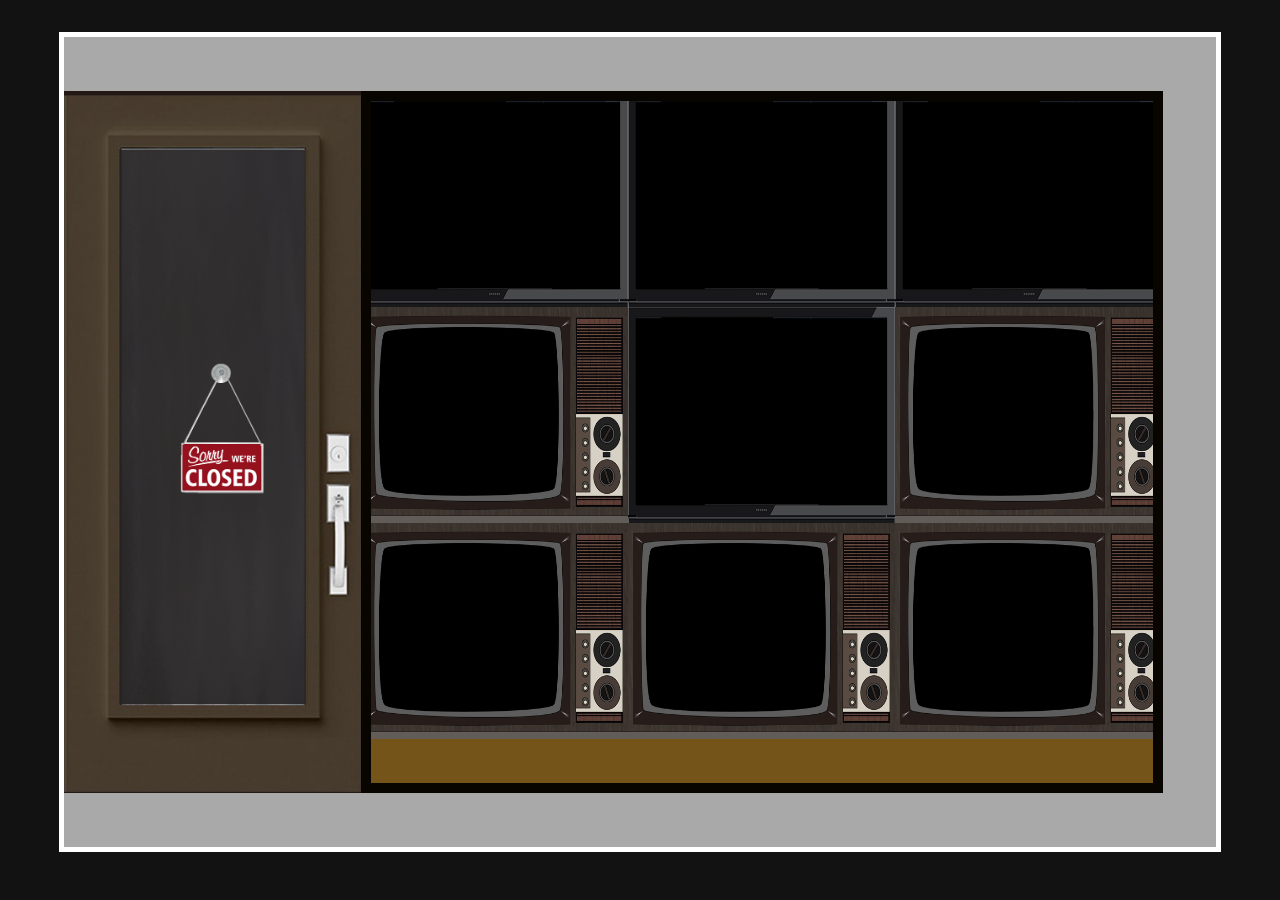
==== final/index.html @ e0857ef8 "MAJOR UPDATE" ====
<!DOCTYPE html>
<html lang="en">

<head>
    <meta charset="UTF-8">
    <meta name="viewport" content="width=device-width, initial-scale=1.0">
    <title>Back in the future!</title>
    <!-- CSS files -->
    <link rel="stylesheet" href="css/shop-style.css">
    <link rel="stylesheet" href="css/news-style.css">
</head>

<body>
    <section id="shopContainer">
        <!-- door -->
        <div class="door_top door"></div>
        <div class="door_btm door"></div>
        <img src="assets/door-closed.png" alt="door" class="door_center door"></img>
        <img src="assets/sign-closed.png" alt="closed sign" id="sign">
        <!-- window display -->

        <div class="window_wrap"></div>
        <div class="window_top window_frame"></div>
        <div class="window_btm window_frame"></div>
        <div class="wall"></div>
        <!-- tvs -->
        <img src="assets/new-tv.png" class="tv-1 tvs " draggable="false">
        <img src="assets/new-tv.png" class="tv-2 tvs" draggable="false">
        <img src="assets/new-tv.png" class="tv-3 tvs" draggable="false">
        <img src="assets/old-tv.png" class="tv-4 tvs " draggable="false">
        <img src="assets/new-tv.png" class="tv-5 tvs old" draggable="false">
        <img src="assets/old-tv.png" class="tv-6 tvs old" draggable="false">
        <img src="assets/old-tv.png" class="tv-7 tvs old" draggable="false">
        <img src="assets/old-tv.png" class="tv-8 tvs old" draggable="false">
        <img src="assets/old-tv.png" class="tv-9 tvs old" draggable="false">
        <div class="table"></div>
        <div class="floor"></div>
    </section>

    <!-- Individual tv-channels -->
    <section id="newsContainer">
        <!-- Sign -->
        <img src="assets/sign-return.png" alt="" class="return-btn">
        <!-- TVs -->
        <section class="news recent-news">
            <div>
                <video src="assets/videos/dog-news.mp4" type="video/mp4"></video>
            </div>
        </section>
        <section class="news recent-news">
            <div>
                <video src="assets/videos/no-news.mp4" type="video/mp4"></video>
            </div>
        </section>
        <section class="news recent-news">
            <div>
                <video src="assets/videos/blm-news.mp4" type="video/mp4"></video>
            </div>
        </section>
        <section class="news old-news">
            <div>
                <video src="assets/videos/atari-news.mp4" type="video/mp4"></video>
            </div>
        </section>
        <section class="news recent-news">
            <div>
                <video src="assets/videos/plastic-news.mp4" type="video/mp4"></video>
            </div>
        </section>
        <section class="news old-news">
            <div>
                <video src="assets/videos/toons-news.mp4" type="video/mp4"></video>
            </div>
        </section>
        <section class="news old-news">
            <div>
                <video src="assets/videos/nelson-news.mp4" type="video/mp4"></video>
            </div>
        </section>
        <section class="news old-news">
            <div>
                <video src="assets/videos/disney-news.mp4" type="video/mp4"></video>
            </div>
        </section>
        <section class="news old-news">
            <div>
                <video src="assets/videos/no-news.mp4" type="video/mp4"></video>
            </div>
        </section>
    </section>

</body>
<!-- JS files -->
<script src="js/shop-functions.js"></script>
<script src="js/news-functions.js"></script>
<script></script>

</html>
---- final/css/shop-style.css ----
html {
    width: 100vw;
    height: 100vh;
    text-decoration: none;
    background:rgb(19, 18, 18);
}

/* ----------------GRID */
#shopContainer {
    display: none;
    border: 5px solid white;
    margin: 0 auto;
    margin-top: 2rem;
    width: 90vw;
    height: 90vh;
    /* background: rgb(20, 10, 2); */
    display: grid;
    grid-template-columns: 0.5fr repeat(3,0.5fr) 0.1fr;
    grid-template-rows: 0.25fr repeat(3,1fr) 0.25fr 0.25fr;
    gap: 0px 0px;
}

/* grid area : grid-row-start / grid-column-start / grid-row-end/ grid-column-end; */

/* --- SHOP DOOR (WITH TVS) ----------------------------------------*/
.door {
    background: rgb(36, 24, 20);
}

.door_top {
    grid-area: 1 / 1 / 2 / 2;
}

.door_btm {
    grid-area: 6 / 1 / 7 / 2;
    background: darkgrey;
}

.door_center {
    grid-area: 2 / 1 / 6 / 2;
    height: 100%;
    width: auto;
    margin: 0 auto;
    z-index: +2;
}

/* --- SHOP SIGN ---------------------------------------- */
#sign {
    position: absolute;
    width: 7rem;
    left: 13%;
    bottom: 45%;
    z-index: +3;
}

#sign:hover {
    cursor: pointer;
}


/* --- SHOP WINDOW ----------------------------------------*/
.window_wrap {
    grid-area: 2 / 2 / 6 / 5;
    z-index:+2;
    border: 10px solid rgb(8, 5, 1);
    pointer-events: none;
}

.window_top {
    background:darkgrey;
    grid-area: 1 / 1 / 2 / 6;
    z-index: +2;
}

.window_btm {
    background: darkgrey;
    grid-area: 6 / 2 / 7 / 6;
}

.wall {
    background: darkgrey;
    grid-area: 1/5/6/5;
}

/* SHOP ---------------------------------------- */
.tvs {
    width: 100%;
    height: 100%;
    filter: drop-shadow(0px 1px 3px black);
    background: black;
    filter: blur(0.2px);
    pointer-events: none;
}

.tvs.active:hover{
    cursor :pointer;
}

.active {
    pointer-events: all;
}

.tv-1 {grid-area: 2 / 2 / 3 / 3;}
.tv-1.active {
    background-image: url("../assets/goodnews-01.gif");
    background-size: contain;
    background-position-x: center;
}

.tv-2 {grid-area: 2 / 3 / 3 / 4;}
.tv-2.active{
    background-image : url("../assets/no-signal.gif");
    background-size: contain;
}

.tv-3 {grid-area: 2 / 4 / 3 / 5;}
.tv-3.active {background-image: url("../assets/goodnews-03.gif");}

.tv-4 {grid-area: 3 / 2 / 4 / 3;}
.tv-4.active{
    background-image: url("../assets/atari.JPG");
    background-size: contain;
}

.tv-5 {grid-area: 3 / 3 / 4 / 4;}
.tv-5.active {
    background-image: url("../assets/goodnews-02.gif");
}

.tv-6 {
    grid-area: 3 / 4 / 4 / 5;
}
.tv-6.active {
    grid-area: 3 / 4 / 4 / 5;
    background-image: url("../assets/tinytoons.jpg");
    background-size: contain;
}

.tv-7 {grid-area: 4 / 2 / 5 / 3;}
.tv-7.active {
    background-image: url("../assets/nelson.jpg");
    background-size: contain;
}

.tv-8 {
    grid-area: 4 / 3 / 5 / 4;
}
.tv-8.active {
    background-image: url("../assets/disney.jpg");
    background-size: contain;
}

.tv-9 {
    grid-area: 4 / 4 / 5 / 5;
}
.tv-9.active {
    background-image : url("../assets/no-signal.gif");
    background-size: contain;
}

.table {
    background-color: rgb(116, 84, 25);
    grid-area: 5/2/5/5;
}
---- final/css/news-style.css ----
/* Hide container at the begining */
#newsContainer,
.news {
    display: none;
}

/* NEWS CONTAINER */
#newsContainer {
    width: 1229px;
    height: 752px;
    margin: 0 auto;
    /* background-color: lightblue; */
}

/* Return sign */
.return-btn {
    position: absolute;
    opacity: 0.5;
    width: 10vw;
    top: 0;
    left: 0;
}

.return-btn:hover {
    cursor: pointer;
}

/* RELATED TO BOTH TYPE OF NEWS */
.recent-news,
.old-news {
    /* background: red; */
    width: 100%;
    height: 100%;
    position: relative;
    overflow: hidden;
    background-size: contain;
    background-repeat: no-repeat;
    background-position-x: center;
}

.recent-news div,
.old-news div {
    width: 100%;
    height: 100%;
    z-index: -2;
}

/* RELATED TO RECENT NEWS */
.recent-news {
    background-image: url("../assets/big-new-tv.png");
}

/* video settings */
.recent-news video {
    width: 100%;
    height: fit-content;
    background: rgb(15, 15, 15);
}

/* RELATED TO OLD NEWS */
.old-news {
    background-image: url("../assets/big-old-tv.png");
}

/* video settings*/
.old-news video {
    width: 90%;
    height: inherit;
}

/* Pham is tiny and smoll */
.old-news div video:nth-of-type(1) {
    margin-left: 3.5rem;
}
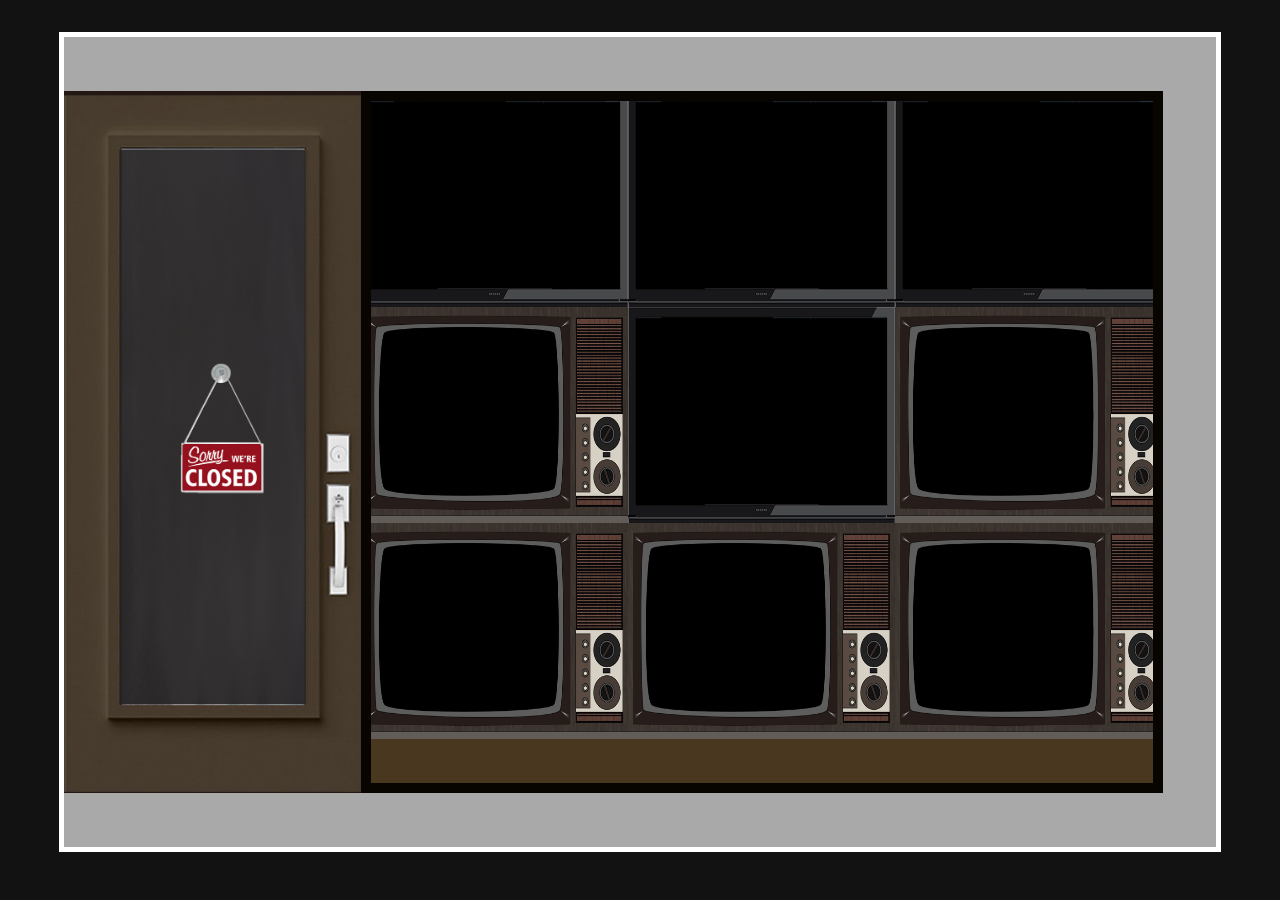
==== commit 1a4a5eb0: "Final : updated read-me" ====
--- a/final/index.html
+++ b/final/index.html
@@ -87,6 +87,16 @@
                 <video src="assets/videos/no-news.mp4" type="video/mp4"></video>
             </div>
         </section>
+
+        <div class="volume-buttons">
+            <button type="button" id="plus-vol">
+                +
+            </button>
+            <button type="button" id="minus-vol">
+                -
+            </button>
+            <input id="button" type="submit" name="button" value="enter"/>
+        </div>
     </section>
 
 </body>
--- a/final/css/shop-style.css
+++ b/final/css/shop-style.css
@@ -2,7 +2,7 @@
     width: 100vw;
     height: 100vh;
     text-decoration: none;
-    background:rgb(19, 18, 18);
+    background: rgb(19, 18, 18);
 }
 
 /* ----------------GRID */
@@ -15,8 +15,8 @@
     height: 90vh;
     /* background: rgb(20, 10, 2); */
     display: grid;
-    grid-template-columns: 0.5fr repeat(3,0.5fr) 0.1fr;
-    grid-template-rows: 0.25fr repeat(3,1fr) 0.25fr 0.25fr;
+    grid-template-columns: 0.5fr repeat(3, 0.5fr) 0.1fr;
+    grid-template-rows: 0.25fr repeat(3, 1fr) 0.25fr 0.25fr;
     gap: 0px 0px;
 }
 
@@ -57,17 +57,16 @@
     cursor: pointer;
 }
 
-
 /* --- SHOP WINDOW ----------------------------------------*/
 .window_wrap {
     grid-area: 2 / 2 / 6 / 5;
-    z-index:+2;
+    z-index: +2;
     border: 10px solid rgb(8, 5, 1);
     pointer-events: none;
 }
 
 .window_top {
-    background:darkgrey;
+    background: darkgrey;
     grid-area: 1 / 1 / 2 / 6;
     z-index: +2;
 }
@@ -82,7 +81,7 @@
     grid-area: 1/5/6/5;
 }
 
-/* SHOP ---------------------------------------- */
+/* TVS ---------------------------------------- */
 .tvs {
     width: 100%;
     height: 100%;
@@ -92,37 +91,55 @@
     pointer-events: none;
 }
 
-.tvs.active:hover{
-    cursor :pointer;
+.tvs.active:hover {
+    cursor: pointer;
 }
 
 .active {
     pointer-events: all;
 }
 
-.tv-1 {grid-area: 2 / 2 / 3 / 3;}
+.tv-1 {
+    grid-area: 2 / 2 / 3 / 3;
+}
+
 .tv-1.active {
     background-image: url("../assets/goodnews-01.gif");
     background-size: contain;
     background-position-x: center;
 }
 
-.tv-2 {grid-area: 2 / 3 / 3 / 4;}
-.tv-2.active{
-    background-image : url("../assets/no-signal.gif");
+.tv-2 {
+    grid-area: 2 / 3 / 3 / 4;
+}
+
+.tv-2.active {
+    background-image: url("../assets/no-signal.gif");
     background-size: contain;
 }
 
-.tv-3 {grid-area: 2 / 4 / 3 / 5;}
-.tv-3.active {background-image: url("../assets/goodnews-03.gif");}
-
-.tv-4 {grid-area: 3 / 2 / 4 / 3;}
-.tv-4.active{
-    background-image: url("../assets/atari.JPG");
-    background-size: contain;
+.tv-3 {
+    grid-area: 2 / 4 / 3 / 5;
 }
 
-.tv-5 {grid-area: 3 / 3 / 4 / 4;}
+.tv-3.active {
+    background-image: url("../assets/goodnews-03.gif");
+}
+
+.tv-4 {
+    grid-area: 3 / 2 / 4 / 3;
+}
+
+.tv-4.active {
+    background-image: url("../assets/atari.gif");
+    background-size: contain;
+    background-repeat: no-repeat;
+}
+
+.tv-5 {
+    grid-area: 3 / 3 / 4 / 4;
+}
+
 .tv-5.active {
     background-image: url("../assets/goodnews-02.gif");
 }
@@ -130,21 +147,27 @@
 .tv-6 {
     grid-area: 3 / 4 / 4 / 5;
 }
+
 .tv-6.active {
     grid-area: 3 / 4 / 4 / 5;
-    background-image: url("../assets/tinytoons.jpg");
+    background-image: url("../assets/toons2.gif");
     background-size: contain;
 }
 
-.tv-7 {grid-area: 4 / 2 / 5 / 3;}
+.tv-7 {
+    grid-area: 4 / 2 / 5 / 3;
+}
+
 .tv-7.active {
-    background-image: url("../assets/nelson.jpg");
+    background-image: url("../assets/mandela.gif");
     background-size: contain;
+
 }
 
 .tv-8 {
     grid-area: 4 / 3 / 5 / 4;
 }
+
 .tv-8.active {
     background-image: url("../assets/disney.jpg");
     background-size: contain;
@@ -153,12 +176,13 @@
 .tv-9 {
     grid-area: 4 / 4 / 5 / 5;
 }
+
 .tv-9.active {
-    background-image : url("../assets/no-signal.gif");
+    background-image: url("../assets/no-signal.gif");
     background-size: contain;
 }
 
 .table {
-    background-color: rgb(116, 84, 25);
+    background-color: rgb(73, 55, 32);
     grid-area: 5/2/5/5;
-}
+}--- a/final/css/news-style.css
+++ b/final/css/news-style.css
@@ -23,6 +23,27 @@
 
 .return-btn:hover {
     cursor: pointer;
+}
+
+/* Volume buttons */
+.volume-buttons {
+    margin-top: 2rem;
+    display: flex;
+    justify-content: center;
+}
+
+button {
+    color: rgb(19, 18, 18);
+    font-size: 2.5rem;
+    font-weight: bold;
+    width: 5rem;
+    height: 3.5rem;
+    margin-right: 1rem;
+    opacity: 0.5;
+}
+
+button:hover {
+    opacity: 0.8;
 }
 
 /* RELATED TO BOTH TYPE OF NEWS */
@@ -68,7 +89,6 @@
     height: inherit;
 }
 
-/* Pham is tiny and smoll */
 .old-news div video:nth-of-type(1) {
     margin-left: 3.5rem;
 }
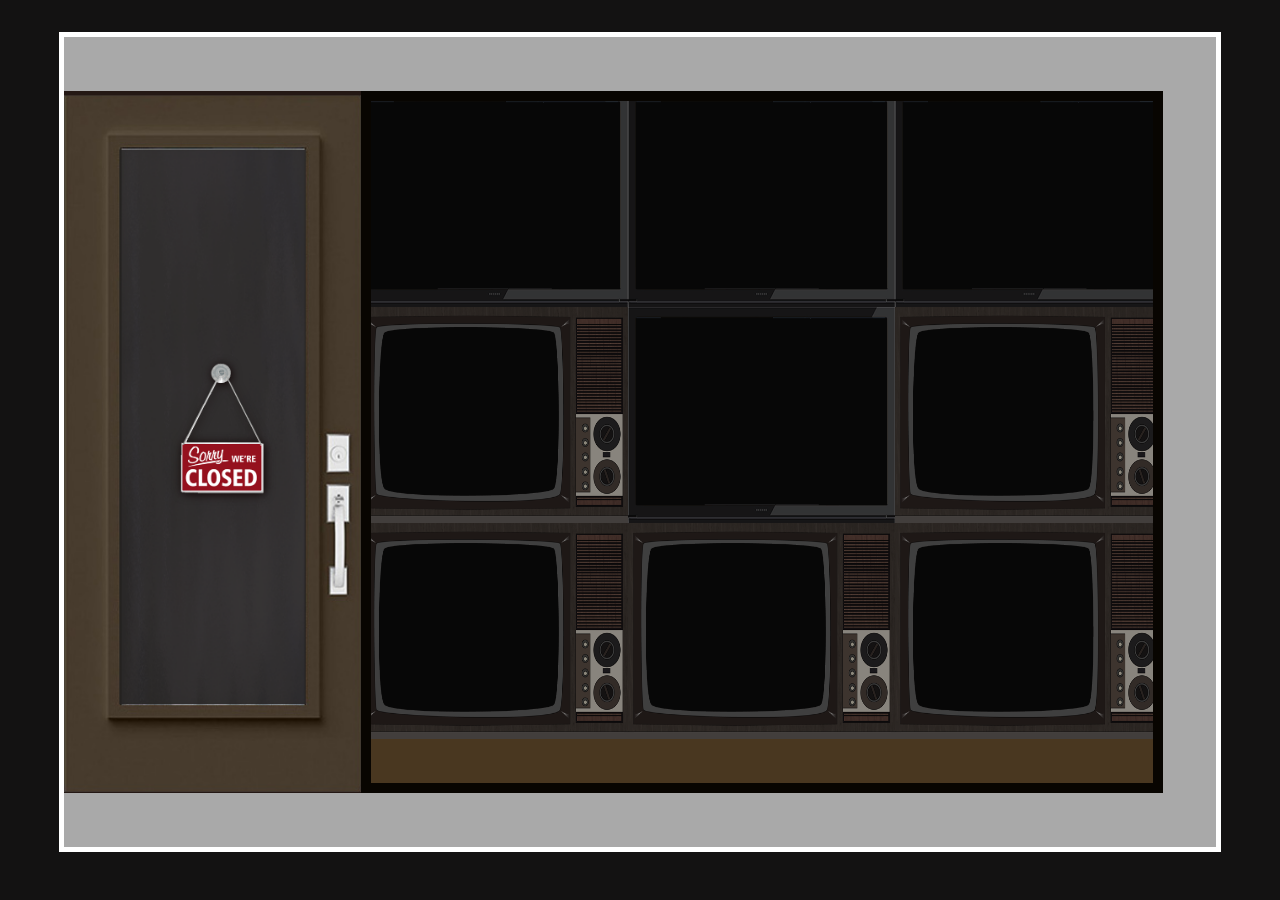
==== commit 4d75a2a0: "Final : lazy-load added" ====
--- a/final/index.html
+++ b/final/index.html
@@ -4,8 +4,9 @@
 <head>
     <meta charset="UTF-8">
     <meta name="viewport" content="width=device-width, initial-scale=1.0">
-    <title>Back in the future!</title>
+    <title>Tune in...</title>
     <!-- CSS files -->
+    <link rel="stylesheet" href="css/animation.css">
     <link rel="stylesheet" href="css/shop-style.css">
     <link rel="stylesheet" href="css/news-style.css">
 </head>
@@ -15,8 +16,8 @@
         <!-- door -->
         <div class="door_top door"></div>
         <div class="door_btm door"></div>
-        <img src="assets/door-closed.png" alt="door" class="door_center door"></img>
-        <img src="assets/sign-closed.png" alt="closed sign" id="sign">
+        <img src="assets/door-closed.png" alt="door" class="door_center door" loading=lazy></img>
+        <img src="assets/sign-closed.png" alt="closed sign" id="sign" loading=lazy>
         <!-- window display -->
 
         <div class="window_wrap"></div>
@@ -24,15 +25,15 @@
         <div class="window_btm window_frame"></div>
         <div class="wall"></div>
         <!-- tvs -->
-        <img src="assets/new-tv.png" class="tv-1 tvs " draggable="false">
-        <img src="assets/new-tv.png" class="tv-2 tvs" draggable="false">
-        <img src="assets/new-tv.png" class="tv-3 tvs" draggable="false">
-        <img src="assets/old-tv.png" class="tv-4 tvs " draggable="false">
-        <img src="assets/new-tv.png" class="tv-5 tvs old" draggable="false">
-        <img src="assets/old-tv.png" class="tv-6 tvs old" draggable="false">
-        <img src="assets/old-tv.png" class="tv-7 tvs old" draggable="false">
-        <img src="assets/old-tv.png" class="tv-8 tvs old" draggable="false">
-        <img src="assets/old-tv.png" class="tv-9 tvs old" draggable="false">
+        <img src="assets/new-tv.png " class="tv-1 tvs " draggable="false" loading=lazy>
+        <img src="assets/new-tv.png" class="tv-2 tvs" draggable="false" loading=lazy>
+        <img src="assets/new-tv.png" class="tv-3 tvs" draggable="false" loading=lazy>
+        <img src="assets/old-tv.png" class="tv-4 tvs " draggable="false" loading=lazy>
+        <img src="assets/new-tv.png" class="tv-5 tvs old" draggable="false" loading=lazy>
+        <img src="assets/old-tv.png" class="tv-6 tvs old" draggable="false" loading=lazy>
+        <img src="assets/old-tv.png" class="tv-7 tvs old" draggable="false" loading=lazy>
+        <img src="assets/old-tv.png" class="tv-8 tvs old" draggable="false" loading=lazy>
+        <img src="assets/old-tv.png" class="tv-9 tvs old" draggable="false" loading=lazy>
         <div class="table"></div>
         <div class="floor"></div>
     </section>
@@ -40,62 +41,63 @@
     <!-- Individual tv-channels -->
     <section id="newsContainer">
         <!-- Sign -->
-        <img src="assets/sign-return.png" alt="" class="return-btn">
+        <img src="assets/sign-return.png" alt="" class="return-btn" loading=lazy>
         <!-- TVs -->
         <section class="news recent-news">
             <div>
-                <video src="assets/videos/dog-news.mp4" type="video/mp4"></video>
+                <video src="assets/videos/dog-news.mp4" type="video/mp4"  preload="none"></video>
             </div>
         </section>
         <section class="news recent-news">
             <div>
-                <video src="assets/videos/no-news.mp4" type="video/mp4"></video>
+                <video src="assets/videos/no-news.mp4" type="video/mp4"  preload="none"></video>
             </div>
         </section>
         <section class="news recent-news">
             <div>
-                <video src="assets/videos/blm-news.mp4" type="video/mp4"></video>
+                <video src="assets/videos/blm-news.mp4" type="video/mp4"  preload="none"></video>
             </div>
         </section>
         <section class="news old-news">
             <div>
-                <video src="assets/videos/atari-news.mp4" type="video/mp4"></video>
+                <video src="assets/videos/atari-news.mp4" type="video/mp4"  preload="none"></video>
             </div>
         </section>
         <section class="news recent-news">
             <div>
-                <video src="assets/videos/plastic-news.mp4" type="video/mp4"></video>
+                <video src="assets/videos/plastic-news.mp4" type="video/mp4"  preload="none"></video>
             </div>
         </section>
         <section class="news old-news">
             <div>
-                <video src="assets/videos/toons-news.mp4" type="video/mp4"></video>
+                <video src="assets/videos/toons-news.mp4" type="video/mp4"  preload="none"></video>
             </div>
         </section>
         <section class="news old-news">
             <div>
-                <video src="assets/videos/nelson-news.mp4" type="video/mp4"></video>
+                <video src="assets/videos/nelson-news.mp4" type="video/mp4"  preload="none"></video>
             </div>
         </section>
         <section class="news old-news">
             <div>
-                <video src="assets/videos/disney-news.mp4" type="video/mp4"></video>
+                <video src="assets/videos/disney-news.mp4" type="video/mp4"  preload="none"></video>
             </div>
         </section>
         <section class="news old-news">
             <div>
-                <video src="assets/videos/no-news.mp4" type="video/mp4"></video>
+                <video src="assets/videos/no-news.mp4" type="video/mp4"  preload="none"></video>
             </div>
         </section>
+            <h2>VOLUME</h2>
+        <!-- Volume buttons -->
+        <div class="volume-buttons">
 
-        <div class="volume-buttons">
             <button type="button" id="plus-vol">
                 +
             </button>
             <button type="button" id="minus-vol">
                 -
             </button>
-            <input id="button" type="submit" name="button" value="enter"/>
         </div>
     </section>
 
--- a/final/css/animation.css
+++ b/final/css/animation.css
@@ -0,0 +1,48 @@
+@keyframes tvAppear {
+    0% {
+        opacity: 0;
+        transform: scaleY(0);
+    }
+    75% {
+        opacity: 0.1;
+    }
+    100% {
+        opacity: 1;
+        transform: scaleY(1);
+    }
+}
+
+
+@keyframes popUp {
+    0% {
+        transform: scale(0);
+        opacity: 0;
+    }
+
+    50% {
+        transform: scale(1.05);
+    }
+
+    100% {
+        transform: scale(1);
+        opacity:0.5;
+    }
+}
+
+@keyframes shake {
+    0% {
+        transform: rotate(0deg);
+    }
+
+  
+    50% {
+        transform:rotate(-1deg);
+    }
+
+
+    100% {
+        transform:rotate(0deg);
+    }
+}
+
+
--- a/final/css/shop-style.css
+++ b/final/css/shop-style.css
@@ -13,7 +13,6 @@
     margin-top: 2rem;
     width: 90vw;
     height: 90vh;
-    /* background: rgb(20, 10, 2); */
     display: grid;
     grid-template-columns: 0.5fr repeat(3, 0.5fr) 0.1fr;
     grid-template-rows: 0.25fr repeat(3, 1fr) 0.25fr 0.25fr;
@@ -47,14 +46,17 @@
 /* --- SHOP SIGN ---------------------------------------- */
 #sign {
     position: absolute;
+    transform-origin: top center;
     width: 7rem;
     left: 13%;
     bottom: 45%;
     z-index: +3;
+    filter: drop-shadow(1px 1px 5px rgb(12, 0, 0));
 }
 
 #sign:hover {
     cursor: pointer;
+    animation: shake 2s ease infinite;
 }
 
 /* --- SHOP WINDOW ----------------------------------------*/
@@ -89,10 +91,13 @@
     background: black;
     filter: blur(0.2px);
     pointer-events: none;
+    opacity: 0.6;
 }
 
 .tvs.active:hover {
     cursor: pointer;
+    opacity: 1;
+    filter: drop-shadow(1px 1px 5px rgb(12, 0, 0));
 }
 
 .active {
--- a/final/css/news-style.css
+++ b/final/css/news-style.css
@@ -9,7 +9,6 @@
     width: 1229px;
     height: 752px;
     margin: 0 auto;
-    /* background-color: lightblue; */
 }
 
 /* Return sign */
@@ -19,15 +18,23 @@
     width: 10vw;
     top: 0;
     left: 0;
+    filter: drop-shadow(3px 3px 5px rgb(12, 0, 0));
 }
 
 .return-btn:hover {
     cursor: pointer;
+    animation: shake 2s ease infinite;
 }
-
+h2 {
+    font-family: Helvetica;
+    color: white;
+    opacity: 0.7;
+    display: flex;
+    justify-content: center;
+}
 /* Volume buttons */
 .volume-buttons {
-    margin-top: 2rem;
+    margin-top: 1rem;
     display: flex;
     justify-content: center;
 }
@@ -38,12 +45,12 @@
     font-weight: bold;
     width: 5rem;
     height: 3.5rem;
-    margin-right: 1rem;
     opacity: 0.5;
+    animation: popUp 1s ease;
 }
 
 button:hover {
-    opacity: 0.8;
+    opacity: 0.9;
 }
 
 /* RELATED TO BOTH TYPE OF NEWS */
@@ -93,3 +100,6 @@
     margin-left: 3.5rem;
 }
 
+video{
+    animation: tvAppear 0.5s ease-in 0s;
+}
